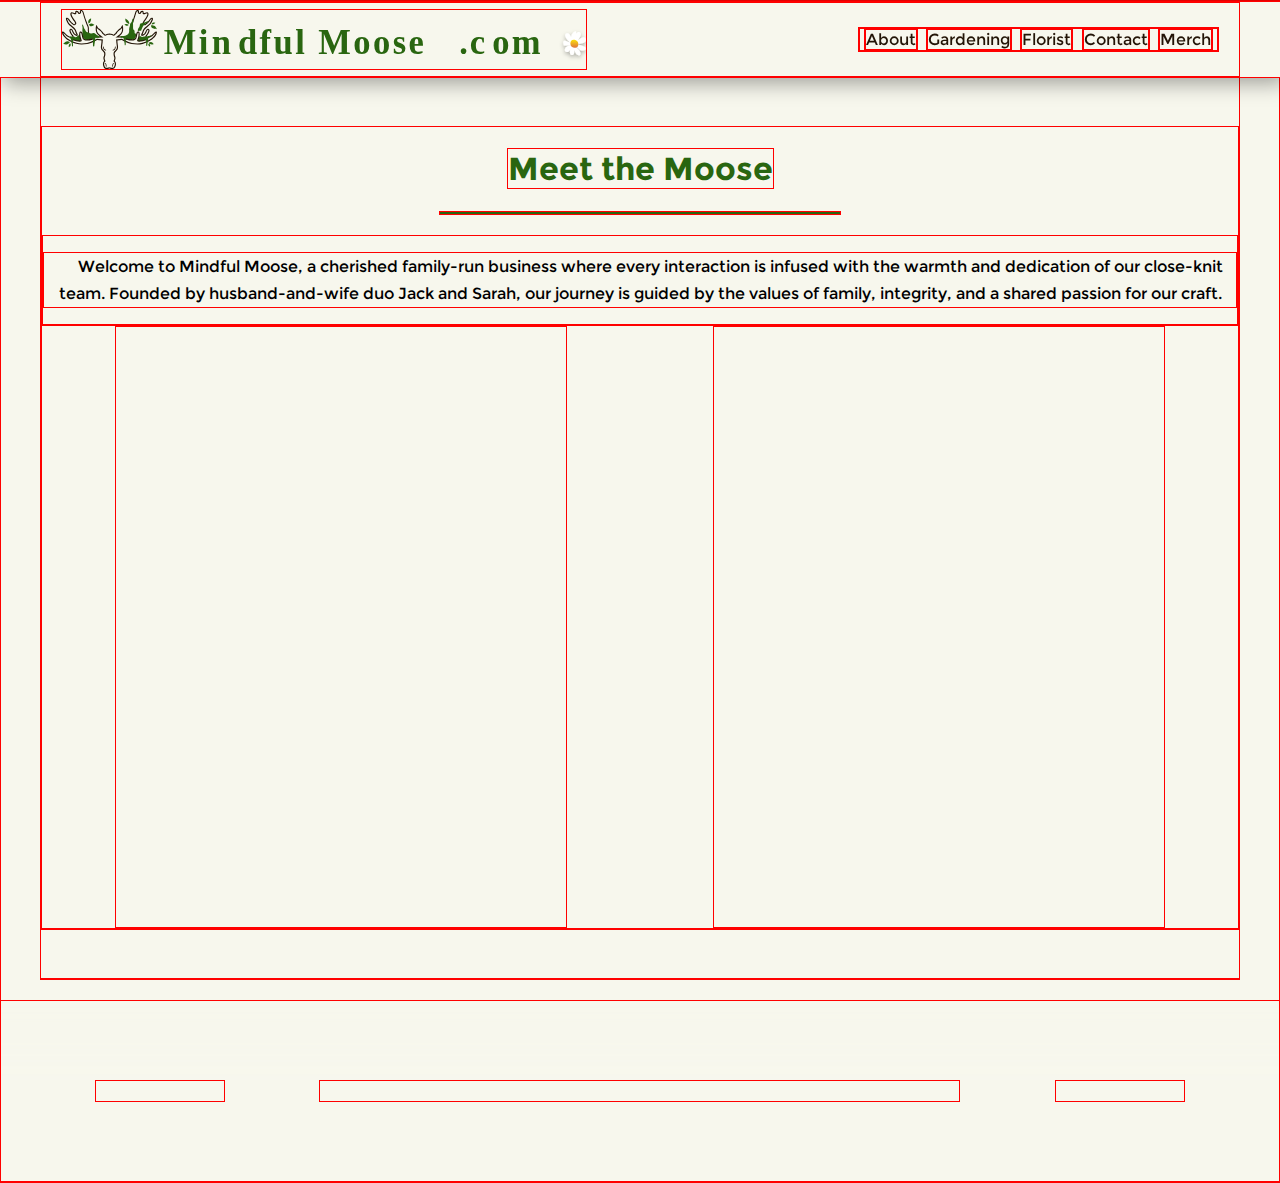
==== about.html @ 7376d315 "in progress" ====
<!DOCTYPE html>
<html lang="en">
  <head>
    <meta charset="UTF-8">
    <meta name="viewport" content="width=device-width, initial-scale=1.0">
    <meta http-equiv="X-UA-Compatible" content="ie=edge">
    <title>About the Moose</title>
    <link rel="stylesheet" href="./style.css">
    <link rel="icon" href="./favicon.ico" type="image/x-icon">
  </head>


  <body>
    <header>
      <div id="header-contents">
          <img src="./ArtAssets/elements/headerLogo.svg" id="header-logo" alt="logo"></img>
        <nav id="nav1">
          <ul>
            <li><a href="about.html">About</a></li>
            <li><a href="gardening.html">Gardening</a></li>
            <li><a href="florist.html">Florist</a></li>
            <li><a href="contact.html">Contact</a></li>
            <li><a href="merch.html">Merch</a></li>
          </ul>
        </nav>
    </div>

    <div id="header-contents-mobile">
      <img src="./ArtAssets/elements/headerLogoMobile.svg" alt="">
      <div id="mobile-menu-icon">
        <img src="./ArtAssets/elements/mobileMenuIcon.svg" alt="">
      </div>
      <div id="mobile-menu-container">
        <nav id="mobile-menu">
            <li><a href="about.html">Home</a></li>
            <li><a href="gardening.html">Gardening</a></li>
            <li><a href="florist.html">Florist</a></li>
            <li><a href="contact.html">Contact</a></li>
            <li><a href="merch.html">Merch</a></li>
        </nav>
      </div>    
    </div>
    </header>


    <main>


        <div id="meet-the-moose">
          <div id="meet-the-moose-container">
            <h1> Meet the Moose</h1>
              <div class="dividing-line"></div>
              <div id="meet-the-moose-blurb">
                <p>Welcome to Mindful Moose, a cherished family-run business where every interaction 
                  is infused with the warmth and dedication of our close-knit team. Founded by 
                  husband-and-wife duo Jack and Sarah, our journey is guided by the values of family, 
                  integrity, and a shared passion for our craft.</p>
              </div>
              <div class="bio-container">
                <div id="jack" class="meet-the-moose-bio">
                </div>
                <div id="sarah" class="meet-the-moose-bio">
                </div>
              </div>
          </div>
        </div>



    </main>

    <footer>
      <div></div>
      <div id="footer-text"></div>
      <div></div>
    </footer>
	<script src="index.js"></script>
  </body>


</html>
---- style.css ----
* {
    border: 1px solid red;
}

@font-face {
    font-family: 'montserrat';
    font-style: normal;
    font-weight: 400;
    src: url(./ArtAssets/fonts/montserrat.regular.woff) format('woff');
  }
  @font-face {
    font-family: 'montserrat';
    font-style: normal;
    font-weight: 700;
    src: url(./ArtAssets/fonts/montserrat.bold.woff) format('woff');
  }
body {
    background-color: #f7f7ed;
    display: flex;
    flex-direction: column;
    width: 100%;
    margin: 0;
    padding: 0;
    border: none;
    overflow: scroll;
    overflow-x: hidden;
    font-family: montserrat;
    align-items: center;
    touch-action: pan-y;
}
/*Mobile */
@media only screen and (max-width: 767px) {
    body {
        background-position: center;
    }
}
#home-body {
    background-image: url(./ArtAssets/elements/heroBackground.png);
    background-size: cover;
}

h1 {
    font-family: montserrat;
    font-size: 32px;
    color: #296610;
}
/*Mobile */
@media only screen and (max-width: 767px) {
    h1 {
        font-size: 24px;
    }
}
.dividing-line {
    height: 2px;
    width: 400px;
    background-color: #296610;
    margin-bottom: 20px;
}
/*Mobile */
@media only screen and (max-width: 767px) {
    .dividing-line {
       width: 270px;
    }
}
header {
    display: flex;
    position: fixed;
    justify-content: center;
    background-color: #f7f7ed;
    box-shadow: 5px 5px 20px #0000005d;
    height: 75px;
    width: 100%;
    z-index: 9999;
}
/*Mobile */
@media only screen and (max-width: 767px) {
    header {
        height: 175px;
        width: 100%;
        position: absolute;
    }
}
#header-contents {
    display: flex;
    position: fixed;
    box-sizing: border-box;
    justify-content: space-between;
    align-items: center;
    width: 1200px;
    height: 75px;
    z-index: 9999;

}
/*Mobile */
@media only screen and (max-width: 767px) {
    #header-contents {
        display: none;
    }
}
/*Mobile */
@media only screen and (max-width: 767px) {
    #header-contents-mobile {
        width: 100%;
    }
}
#header-logo {
    height: 80%;
    margin-left: 20px;
    cursor: pointer;
}
nav {
    display: flex;
    align-items: center;
    justify-content: space-around;
    width: 30%;
    font-family: montserrat;
    margin-right: 20px;
}

nav ul {
    display: flex;
    flex-direction: row;
    justify-content: space-around;
    margin: 0;
    padding: 0;
    list-style: none;
    width: 100%;
}
nav li {
    height: 100%;
    align-items: center;
}
nav a {
    color: #231507;
    text-decoration: none;
}
nav a:hover {
    color: #218326;
}
nav a:active {
    color: #155d19;
}
/*Mobile */
@media only screen and (max-width: 767px) {
    #nav1 {
        display: none;
    }
}
#header-contents-mobile {
    display: none;
}
/*Mobile */
@media only screen and (max-width: 767px) {
    #header-contents-mobile {
        display: flex;
        justify-content: center;
        align-items: center;
    }
}
/*Mobile */
@media only screen and (max-width: 767px) {
    #header-contents-mobile img {
        position: absolute;
        height: 75%;
        top: 13%;
    }
}
#mobile-menu-icon {
    display: flex;
    position: absolute;
    align-items: center;
    justify-content: center;
    height: 50px;
    width: 50px;
    right: 3%;
    top: 5%;
}
#mobile-menu-container {
    display: none;
}
#mobile-menu {
    display: flex;
    flex-direction: column;
    position: absolute;
    background-color: #f7f7ed;
    height: 165px;
    right: -2%;
    top: 40%;
    border: solid 2px #7c746b;
    border-radius: 5px;
}
#mobile-menu li {
    list-style: none;
    margin: 5px;
}


/*=======================================================================*/

footer {
    display: flex;
    justify-content: space-evenly;
    align-items: center;
    width: 100%;
    height: 20vh;
    margin-top: 20px;
    background-image: url(./ArtAssets/elements/footerBackground.png);
    background-size: cover;
}
/*Mobile */
@media only screen and (max-width: 767px) {
    footer {
        height: 100px;
        margin-top: 15px;
    }
}
footer div {
    height: 20px;
    width: 10%;
}
#footer-text {
    width: 50%;
}


/*=======================================================================*/



main {
    display: flex;
    flex-direction: column;
    justify-content: center;
    align-items: center;
    box-sizing: border-box;
    width: 100%;
    height: auto;
    max-width: 1200px;
    margin: 75px auto 0px auto; 
    padding: 0; 
}

/*Desktop */
@media only screen and (min-width: 1200px) {
    main {

    }
}

/*Tablet */
@media only screen and (max-width: 1199px) and (min-width: 768px) {
    main {

    }
}

/*Mobile */
@media only screen and (max-width: 767px) {
    main {

    }
}



/*==========================================ABOUT PAGE==============================================*/


#meet-the-moose {
    display: flex;
    justify-content: center;
    align-items: center;
    height: 900px;
    width: 100%;
}
/*Mobile */
@media only screen and (max-width: 767px) {
    #meet-the-moose {
        width: 90%;
        height: 1000px;
        margin-top: 220px;
    }
}
#meet-the-moose-container {
    display: flex;
    justify-content: center;
    align-items: center;
    flex-direction: column;
    width: 100%;
}

.bio-container {
    display: flex;
    justify-content: space-around;
    width: 100%;
    height: auto;
}
/*Mobile */
@media only screen and (max-width: 767px) {
    .bio-container{
        flex-direction: column;
    }
}
.meet-the-moose-bio {
    display: block;
    height: 600px;
    width: 450px;
}
/*Mobile */
@media only screen and (max-width: 767px) {
    .meet-the-moose-bio {
        height: 400px;
        width: 100%;
    }
}
#meet-the-moose-blurb {
    text-indent: 20px;
    line-height: 1.7;
    text-align: center;
}


/*==================================GARDENING/FLORAL PAGES=====================================*/



#hero {
    display: flex;
    flex-direction: column;
    box-sizing: border-box;
    height: 75vh;
    width: 100%;
    align-items: center;
    justify-content: center;
}
/*Mobile */
@media only screen and (max-width: 767px) {
    #hero {
height: 100vh;
    }
}
#hero-intro {
    height: 150px;
}
/*Mobile */
@media only screen and (max-width: 767px) {
    #hero-intro {
        display: none;
    }
}
#hero-intro-mobile {
    display: none;
}
/*Mobile */
@media only screen and (max-width: 767px) {
    #hero-intro-mobile {
        display: flex;
        height: 130px;
        margin-top: 70px;
    }
}
#hero-content {
    display: flex;
    position: relative;
    height: 40%;
    width: 80%;
    align-items: center;
    justify-content: center;
}
/*Mobile */
@media only screen and (max-width: 767px) {
    #hero-content {
        flex-direction: column;
        height: 60%;           
    }
}
#hero-content img {
    height: 300px;
    margin: 20px;
    cursor: pointer;
}
/*Mobile */
@media only screen and (max-width: 480px) {
    #hero-content img {
        height: 200px;
        margin: 10px;           
    }
}
.headline {
    height: 30px;
}
/*Mobile */
@media only screen and (max-width: 767px) {
    .headline {
        height: 24px;
    }
}
.text {
font-size: 14pt;
}
/*Mobile */
@media only screen and (max-width: 767px) {
    .text {
        font-size: 12pt;
    }
}

/*=======================================================================*/



#value-propositions {
    display: flex;
    align-items: center;
    justify-content: space-around;
    box-sizing: border-box;
    height: 500px;
    z-index: 100;
    margin-top: 500px;
}
/*Mobile */
@media only screen and (max-width: 767px) {
    #value-propositions {
        display: none;
    }
}
#value-propositions-mobile {
    display: none;
}
/*Mobile */
@media only screen and (max-width: 767px) {
    #value-propositions-mobile {
        display: flex;
        flex-direction: column;
        align-items: center;
        justify-content: space-around;
        box-sizing: border-box;
        height: 90vh;
        z-index: 100;
        margin-top: 35vh;
    }
}
.value-prop-container {
    display: flex;
    flex-direction: column;
    box-sizing: border-box;
    align-items: center;
    justify-content: center;
    height: 70%;
    width: 25%;
}
#value-propositions img {
    width: 350px;
}
/*Mobile */
@media only screen and (max-width: 767px) {
    #value-propositions img {
        display: none;
    }
}
/*Mobile */
@media only screen and (max-width: 767px) {
    .value-prop-container-mobile img {
        width: 350px;
    }
}

/*=======================================================================*/


.content-container {
    font-family: montserrat;
    display: flex;
    align-items: center;
    justify-content: space-around;
    box-sizing: border-box;
    height: 600px;
}
/*Mobile */
@media only screen and (max-width: 767px) {
    .content-container {
        flex-direction: column-reverse;
        width: 90%;
    }
}
.content {
    height: 400px;

}
.text {
    text-indent: 20px;
    line-height: 1.7;
    text-align: center;
}



/*=======================================================================*/

#gallery-container {
    display: flex;
    flex-wrap: wrap;
    box-sizing: border-box;
    align-items: center;
    justify-content: space-evenly;
    height: auto;
}
.gallery-item {
    display: flex;
    flex-direction: column;
    box-sizing: border-box;
    align-items: center;
    height: auto;
    width: 250px;
    margin: 20px 0 0 0;
}
/*Mobile */
@media only screen and (max-width: 767px) {
    .gallery-item {
        width: 160px;
        margin: 15px 0 0 0;
    }
}
.gallery-item img {
    width: 100%;
    height: auto;
}
.gallery-description {
    display: flex;
    flex-direction: column;
    align-items: center;
}
.gallery-description button {
    height: 50px;
    width: 150px;
}

#item-g1 {
    background-image: url(./ArtAssets/images/gardening/Gardening4.png);
    background-position: 30% 70%;
    background-size: 220%;
}
#item-g2 {
    background-image: url(./ArtAssets/images/gardening/Gardening9.png);
    background-position: 0% 60%;
    background-size: 120%;
}
#item-g3 {
    background-image: url(./ArtAssets/images/gardening/Gardening15.png);
    background-position: 20% 80%;
    background-size: 140%;
}



/*==========================================GARDENING PAGE==============================================*/


#gardening-hero {
    display: flex;
    position: absolute;
    top: 0;
    left: 0;
    flex-direction: column;
    box-sizing: border-box;
    height: 900px;
    width: 100vw;
    align-items: center;
    justify-content: center;
    background-image: url(./ArtAssets/elements/gardeningHeroImage.png);
    background-size: cover;
    background-position: center;
}
/*Mobile */
@media only screen and (max-width: 767px) {
    #gardening-hero {
        height: 30vh;
        top: 25%;
    }
}
#gardening-hero-content {
    display: flex;
    position: absolute;
    top: 30%;
    height: auto;
    width: auto;
    align-items: center;
    justify-content: center;
}
/*Mobile */
@media only screen and (max-width: 767px) {
    #gardening-hero-content {
        width: 90%;
        top: 20%;
    }
}
.gardening-headline {
    height: 130px;
}
/*Mobile */
@media only screen and (max-width: 767px) {
    .gardening-headline {
        width: 90%;
    }
}
#gardening-image1 {
    height: 350px;
}
/*Mobile */
@media only screen and (max-width: 767px) {
    #gardening-image1 {
        height: 180px;
    }
}


/*==========================================EXPERT TIP==============================================*/



#expert-tip {
    display: flex;
    flex-direction: column;
    width: 90%;
    height: 350px;
    background-color: white;
    border-radius: 15px;
    align-items: center;
    justify-content: center;
    box-shadow: 5px 5px 20px #0000005d;
}
/*Mobile */
@media only screen and (max-width: 767px) {
    #expert-tip {
        width: 90%;
        height: 650px;   
    }
}
/*Mobile */
@media only screen and (max-width: 767px) {
    #tip-container1 {
        margin: 30px 0 0 0;
        justify-content: center;
        align-items: center;
    }
}
#tip-container2 {
    display: flex;
    justify-content: space-between;
    flex-direction: row;
    margin-bottom: 40px;
}
/*Mobile */
@media only screen and (max-width: 767px) {
    #tip-container2 {
        display: flex;
        width: 100%;
        height: 600px; 
        flex-direction: column-reverse;
        align-items: center;
        justify-content: center;
        margin-bottom: 20px;  
    }
}
#tip-container2 p {
    max-width: 550px;
    line-height: 1.5;
    text-indent: 20px;
    text-align: center;
    margin: 15px;
}
#flower-bucket {
    height: 250px;
    margin-left: 50px;
}
/*Mobile */
@media only screen and (max-width: 767px) {
    #flower-bucket {
        height: 140px;
        width: 180px;
        margin-left: 0px;
    }
}



/*==========================================SET UP CONSULTATION==============================================*/


.set-up-consultation {
    display: flex;
    position: absolute;
    width: 313px;
    height: 53px;
    left: 50%;
    transform: translate(-50%,-30%);
    border-radius: 15px;
    background-color: #2094af;
    justify-content: center;
    align-items: center;
    font-size: 22px;
    font-family: montserrat;
    color: white;
}
/*Mobile */
@media only screen and (max-width: 767px) {
    .set-up-consultation {
        width: 250px;
        height: 42px;
        border-radius: 10px;
        font-size: 20px;
        transform: translate(-50%,-90%);
    }
}

/*==========================================FENCE==============================================*/


#fence {
    display: flex;
    position: absolute;
    height: 200px;
    width: 100vw;
    top: 1900px;
    background-image: url(./ArtAssets/elements/fence.png);
    background-size: cover;
    background-position: center;
}
/*Mobile */
@media only screen and (max-width: 767px) {
    #fence {
        display: none; 
    }
}

/*==========================================SEE OUR STUFF==============================================*/


#see-our-stuff {
    display: flex;
    flex-direction: column;
    height: 1000px;
    width: 100%;
    top: 2900px;
    justify-content: center;
    align-items: center;
}
/*Mobile */
@media only screen and (max-width: 767px) {
    #see-our-stuff {
        width: 90%;
        height: 750px;   
    }
}
#gallery-preview-container {
    display: flex;
    flex-wrap: wrap;
    justify-content: space-between;
    max-width: 90%;
}
/*Mobile */
@media only screen and (max-width: 767px) {
    #gallery-preview-container {
    max-width: 100%;
    }
}
.gallery-item {
    display: flex;
    height: 350px;
    width: 350px;
}
/*Mobile */
@media only screen and (max-width: 767px) {
    .gallery-item {
    height: 167px;
    width: 167px;
    }
}

/*==========================================FEATURED SERVICES==============================================*/


#featured-services {
    display: flex;
    height: 500px;
    width: 100vw;
    background-color: white;
    box-shadow: 5px 5px 20px #0000005d;
}
/*Mobile */
@media only screen and (max-width: 767px) {
    #featured-services {
        height: 200px;   
    }
}

/*==========================================TESIMONIALS==============================================*/

#testimonials {
    height: 800px;
    width: 90%;
}
/*Mobile */
@media only screen and (max-width: 767px) {
    #testimonials {
        height: 400px;   
    }
}


/*==========================================CONTACT==============================================*/


#contact {
    height: 75vh;
    width: 100%;
}
/*Mobile */
@media only screen and (max-width: 767px) {
    #contact { 
        
    }
}
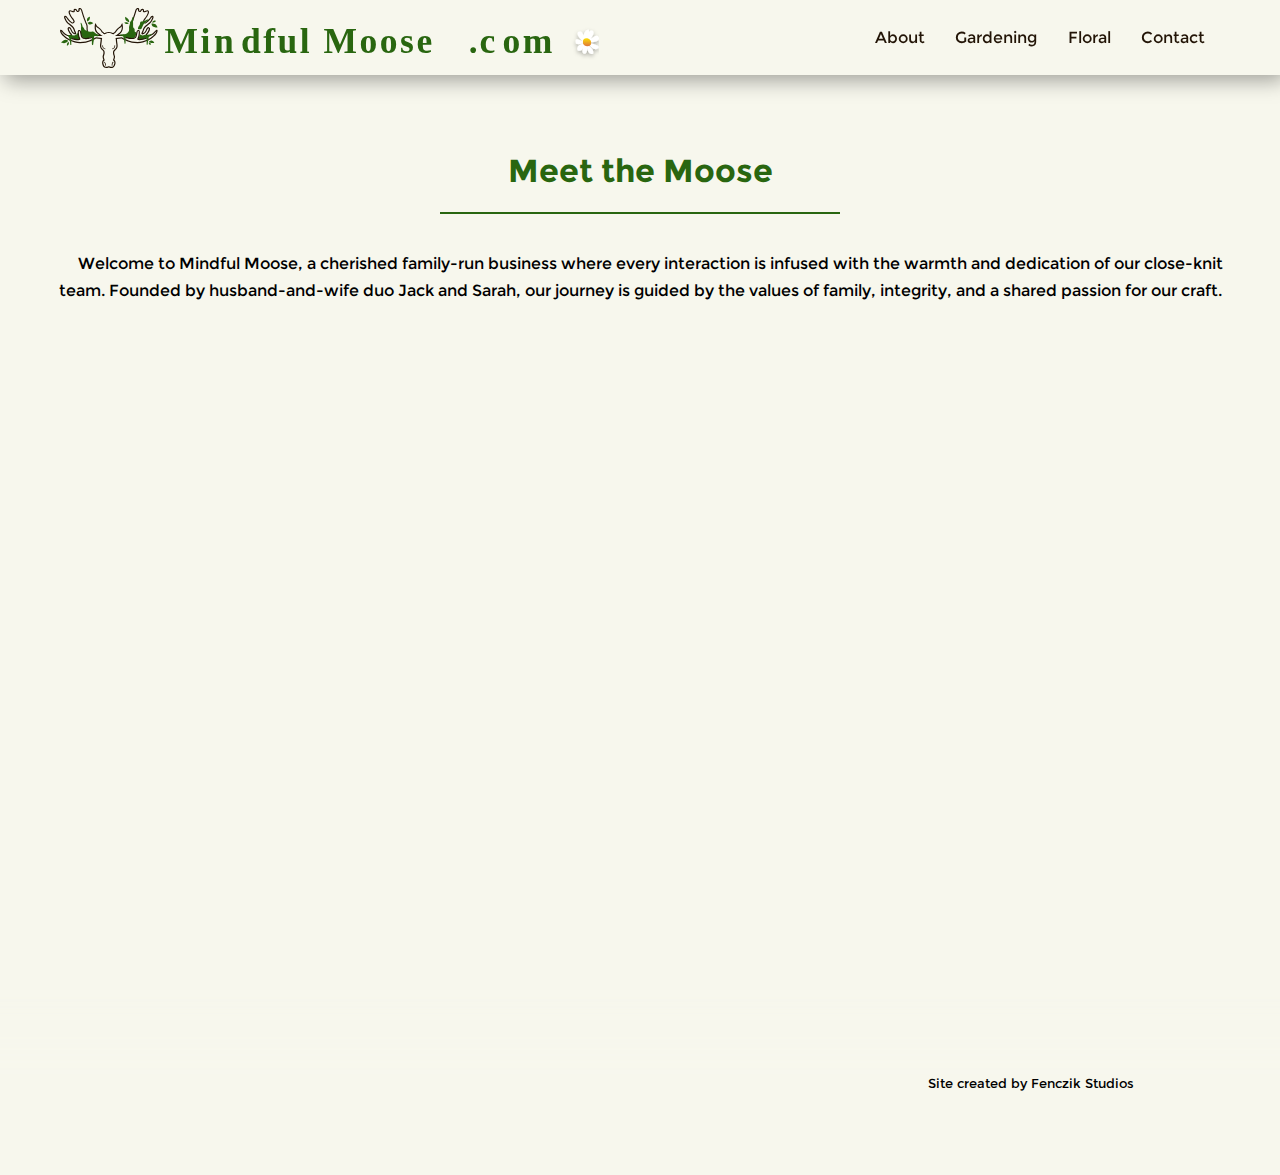
==== commit 25458a32: "bunch of shit" ====
--- a/about.html
+++ b/about.html
@@ -18,9 +18,8 @@
           <ul>
             <li><a href="about.html">About</a></li>
             <li><a href="gardening.html">Gardening</a></li>
-            <li><a href="florist.html">Florist</a></li>
+            <li><a href="floral.html">Floral</a></li>
             <li><a href="contact.html">Contact</a></li>
-            <li><a href="merch.html">Merch</a></li>
           </ul>
         </nav>
     </div>
@@ -32,11 +31,10 @@
       </div>
       <div id="mobile-menu-container">
         <nav id="mobile-menu">
-            <li><a href="about.html">Home</a></li>
+            <li><a href="about.html">About</a></li>
             <li><a href="gardening.html">Gardening</a></li>
-            <li><a href="florist.html">Florist</a></li>
+            <li><a href="floral.html">Floral</a></li>
             <li><a href="contact.html">Contact</a></li>
-            <li><a href="merch.html">Merch</a></li>
         </nav>
       </div>    
     </div>
@@ -72,7 +70,7 @@
     <footer>
       <div></div>
       <div id="footer-text"></div>
-      <div></div>
+      <div>Site created by Fenczik Studios</div>
     </footer>
 	<script src="index.js"></script>
   </body>
--- a/style.css
+++ b/style.css
@@ -1,7 +1,9 @@
-
+/*
 * {
     border: 1px solid red;
 }
+*/
+
 
 @font-face {
     font-family: 'montserrat';
@@ -45,10 +47,14 @@
     font-size: 32px;
     color: #296610;
 }
+h2 {
+    font-family: montserrat;
+    color: #296610;
+}
 /*Mobile */
 @media only screen and (max-width: 767px) {
     h1 {
-        font-size: 24px;
+        font-size: 30px;
     }
 }
 .dividing-line {
@@ -69,6 +75,7 @@
     justify-content: center;
     background-color: #f7f7ed;
     box-shadow: 5px 5px 20px #0000005d;
+    top: 0;
     height: 75px;
     width: 100%;
     z-index: 9999;
@@ -78,7 +85,6 @@
     header {
         height: 175px;
         width: 100%;
-        position: absolute;
     }
 }
 #header-contents {
@@ -217,10 +223,11 @@
 }
 footer div {
     height: 20px;
-    width: 10%;
+    width: 25%;
+    font-size: 10pt;
 }
 #footer-text {
-    width: 50%;
+    width: 40%;
 }
 
 
@@ -372,7 +379,8 @@
 @media only screen and (max-width: 767px) {
     #hero-content {
         flex-direction: column;
-        height: 60%;           
+        height: 60%; 
+        margin-top: 20px;          
     }
 }
 #hero-content img {
@@ -383,8 +391,8 @@
 /*Mobile */
 @media only screen and (max-width: 480px) {
     #hero-content img {
-        height: 200px;
-        margin: 10px;           
+        height: 240px;  
+        margin: -10px;       
     }
 }
 .headline {
@@ -394,6 +402,7 @@
 @media only screen and (max-width: 767px) {
     .headline {
         height: 24px;
+        margin-left: 25px;
     }
 }
 .text {
@@ -449,6 +458,7 @@
     justify-content: center;
     height: 70%;
     width: 25%;
+    cursor: pointer;
 }
 #value-propositions img {
     width: 350px;
@@ -485,13 +495,20 @@
     }
 }
 .content {
+    display: flex;
+    flex-direction: column;
     height: 400px;
-
+    justify-content: space-around;
+
+}
+.content img {
+    align-self: flex-start;
 }
 .text {
     text-indent: 20px;
-    line-height: 1.7;
+    line-height: 2;
     text-align: center;
+    margin-bottom: 50px;
 }
 
 
@@ -512,7 +529,7 @@
     box-sizing: border-box;
     align-items: center;
     height: auto;
-    width: 250px;
+    width: 100px;
     margin: 20px 0 0 0;
 }
 /*Mobile */
@@ -536,85 +553,85 @@
     width: 150px;
 }
 
+
+
+
+
+/*==========================================GARDENING PAGE==============================================*/
+
+
+#gardening-hero {
+    display: flex;
+    position: absolute;
+    top: 0;
+    left: 0;
+    flex-direction: column;
+    box-sizing: border-box;
+    height: 900px;
+    width: 100vw;
+    align-items: center;
+    justify-content: center;
+    background-image: url(./ArtAssets/elements/gardeningHeroImage.png);
+    background-size: cover;
+    background-position: center;
+}
+/*Mobile */
+@media only screen and (max-width: 767px) {
+    #gardening-hero {
+        height: 37vh;
+        top: 25%;
+    }
+}
+#gardening-hero-content {
+    display: flex;
+    position: absolute;
+    top: 30%;
+    height: auto;
+    width: auto;
+    align-items: center;
+    justify-content: center;
+}
+/*Mobile */
+@media only screen and (max-width: 767px) {
+    #gardening-hero-content {
+        width: 90%;
+        top: 20%;
+    }
+}
+.gardening-headline {
+    height: 130px;
+}
+/*Mobile */
+@media only screen and (max-width: 767px) {
+    .gardening-headline {
+        width: 90%;
+    }
+}
+#gardening-image1 {
+    height: 350px;
+}
+/*Mobile */
+@media only screen and (max-width: 767px) {
+    #gardening-image1 {
+        height: 180px;
+    }
+}
+/*==============================GARDENING GALLERY=========================================*/
 #item-g1 {
     background-image: url(./ArtAssets/images/gardening/Gardening4.png);
     background-position: 30% 70%;
     background-size: 220%;
 }
 #item-g2 {
-    background-image: url(./ArtAssets/images/gardening/Gardening9.png);
+    background-image: url();
     background-position: 0% 60%;
     background-size: 120%;
 }
 #item-g3 {
-    background-image: url(./ArtAssets/images/gardening/Gardening15.png);
+    background-image: url();
     background-position: 20% 80%;
     background-size: 140%;
 }
-
-
-
-/*==========================================GARDENING PAGE==============================================*/
-
-
-#gardening-hero {
-    display: flex;
-    position: absolute;
-    top: 0;
-    left: 0;
-    flex-direction: column;
-    box-sizing: border-box;
-    height: 900px;
-    width: 100vw;
-    align-items: center;
-    justify-content: center;
-    background-image: url(./ArtAssets/elements/gardeningHeroImage.png);
-    background-size: cover;
-    background-position: center;
-}
-/*Mobile */
-@media only screen and (max-width: 767px) {
-    #gardening-hero {
-        height: 30vh;
-        top: 25%;
-    }
-}
-#gardening-hero-content {
-    display: flex;
-    position: absolute;
-    top: 30%;
-    height: auto;
-    width: auto;
-    align-items: center;
-    justify-content: center;
-}
-/*Mobile */
-@media only screen and (max-width: 767px) {
-    #gardening-hero-content {
-        width: 90%;
-        top: 20%;
-    }
-}
-.gardening-headline {
-    height: 130px;
-}
-/*Mobile */
-@media only screen and (max-width: 767px) {
-    .gardening-headline {
-        width: 90%;
-    }
-}
-#gardening-image1 {
-    height: 350px;
-}
-/*Mobile */
-@media only screen and (max-width: 767px) {
-    #gardening-image1 {
-        height: 180px;
-    }
-}
-
-
 /*==========================================EXPERT TIP==============================================*/
 
 
@@ -634,7 +651,7 @@
 @media only screen and (max-width: 767px) {
     #expert-tip {
         width: 90%;
-        height: 650px;   
+        height: 450px;   
     }
 }
 /*Mobile */
@@ -648,25 +665,26 @@
 #tip-container2 {
     display: flex;
     justify-content: space-between;
+    align-items: center;
     flex-direction: row;
-    margin-bottom: 40px;
+    margin: -20px 0 40px 0;
 }
 /*Mobile */
 @media only screen and (max-width: 767px) {
     #tip-container2 {
         display: flex;
         width: 100%;
-        height: 600px; 
+        height: 400px; 
         flex-direction: column-reverse;
         align-items: center;
         justify-content: center;
-        margin-bottom: 20px;  
+        margin: 0 0 20px 0; 
+         
     }
 }
 #tip-container2 p {
     max-width: 550px;
-    line-height: 1.5;
-    text-indent: 20px;
+    line-height: 2;
     text-align: center;
     margin: 15px;
 }
@@ -694,7 +712,7 @@
     width: 313px;
     height: 53px;
     left: 50%;
-    transform: translate(-50%,-30%);
+    transform: translate(-50%,-10%);
     border-radius: 15px;
     background-color: #2094af;
     justify-content: center;
@@ -702,6 +720,8 @@
     font-size: 22px;
     font-family: montserrat;
     color: white;
+    cursor: pointer;
+    z-index: 200;
 }
 /*Mobile */
 @media only screen and (max-width: 767px) {
@@ -713,6 +733,31 @@
         transform: translate(-50%,-90%);
     }
 }
+
+.set-up-consultation-dropdown {
+    display: flex;
+    width: 313px;
+    height: 53px;
+    border-radius: 15px;
+    background-color: #2094af;
+    justify-content: center;
+    align-items: center;
+    font-size: 22px;
+    font-family: montserrat;
+    color: white;
+    margin: 15px 0 15px 0;
+    cursor: pointer;
+}
+/*Mobile */
+@media only screen and (max-width: 767px) {
+    .set-up-consultation-dropdown {
+        width: 250px;
+        height: 42px;
+        border-radius: 10px;
+        font-size: 20px;
+    }
+}
+
 
 /*==========================================FENCE==============================================*/
 
@@ -740,9 +785,9 @@
 #see-our-stuff {
     display: flex;
     flex-direction: column;
-    height: 1000px;
-    width: 100%;
-    top: 2900px;
+    height: 1200px;
+    width: 100%;
+    top: 3000px;
     justify-content: center;
     align-items: center;
 }
@@ -784,7 +829,7 @@
 #featured-services {
     display: flex;
     height: 500px;
-    width: 100vw;
+    width: 105vw;
     background-color: white;
     box-shadow: 5px 5px 20px #0000005d;
 }
@@ -798,13 +843,231 @@
 /*==========================================TESIMONIALS==============================================*/
 
 #testimonials {
-    height: 800px;
+    height: 300px;
     width: 90%;
 }
 /*Mobile */
 @media only screen and (max-width: 767px) {
     #testimonials {
-        height: 400px;   
+        height: 200px;   
+    }
+}
+
+
+/*==========================================FLORIST==============================================*/
+
+
+#florist-hero {
+    display: flex;
+    position: absolute;
+    top: 0;
+    left: 0;
+    flex-direction: column;
+    box-sizing: border-box;
+    height: 900px;
+    width: 100vw;
+    align-items: center;
+    justify-content: center;
+    background-image: url(./ArtAssets/images/florist/WebRdy/FloralHero.png);
+    background-size: cover;
+    background-position: center;
+}
+/*Mobile */
+@media only screen and (max-width: 767px) {
+    #florist-hero {
+        height: 40vh;
+        top: 25%;
+        background-position: 56%;
+    }
+}
+#florist-hero-content {
+    display: flex;
+    position: absolute;
+    top: 30%;
+    height: auto;
+    width: auto;
+    align-items: center;
+    justify-content: center;
+}
+/*Mobile */
+@media only screen and (max-width: 767px) {
+    #florist-hero-content {
+        width: 90%;
+        top: 20%;
+    }
+}
+.florist-headline {
+    height: 130px;
+}
+/*Mobile */
+@media only screen and (max-width: 767px) {
+    .florist-headline {
+        margin-top: 10px;
+        width: 90%;
+        height: auto;
+    }
+}
+
+
+
+/*=============================================DROPDOWNS===========================================*/
+
+
+/* Set default styles for dropdowns */
+.dropdown {
+    display: flex;
+    position: absolute;
+    top: -160%; /* Initially hide the dropdowns */
+    width: 80%;
+    max-width: 1200px;
+    height: auto;
+    background-color: white;
+    z-index: 200;  
+    border-radius: 20px;
+    transition: top 1s ease; /* Transition for smooth movement */
+    box-shadow: 5px 5px 20px #0000005d;
+}
+
+/* Mobile-specific styles */
+@media only screen and (max-width: 767px) {
+    .dropdown { 
+        top: -180%;
+        height: auto;
+        width: 100%;
+    }
+}
+.dropdown-header {
+    display: flex;
+    justify-content: center;
+}
+.toggle-button {
+    position: absolute;
+    bottom: 10px; /* Adjust as needed */
+    left: 50%;
+    transform: translateX(-50%);
+    width: 30px; /* Adjust size as needed */
+    height: 30px;
+    background-image: url(./ArtAssets/elements/Xicon.svg); /* Replace with your toggle button icon */
+    background-size: cover;
+    cursor: pointer;
+}
+
+.dropdown-contents {
+    display: flex;
+    flex-direction: column;
+    justify-content: center;
+    align-items: center;
+    margin-top: 120px;
+    height: 85%;
+    width: 100%;
+    margin-bottom: 50px;
+}
+@media only screen and (max-width: 767px) {
+    .dropdown-contents { 
+        height: 63%;
+        width: 100%;
+        margin-top: 180px;
+    }
+}
+
+.dropdown-gallery {
+    display: flex;
+    flex-direction: column;
+    justify-content: center;
+    width: 100%;
+}
+@media only screen and (max-width: 767px) {
+    .dropdown-gallery { 
+        width: 100%;
+    }
+}
+.dropdown-gallery-header {
+    display: flex;
+    justify-content: center;
+    font-size: 14px;
+}
+.dropdown-gallery-item {
+    display: flex;
+    justify-content: space-evenly;
+    align-items: center;
+}
+@media only screen and (max-width: 767px) {
+    .dropdown-gallery-item {
+        flex-direction: column; 
+        width: 100%;
+        height: auto;
+    }
+}
+.dropdown-image {
+    display: flex;
+    height: 300px;
+    width: 300px;
+}
+@media only screen and (max-width: 767px) {
+    .dropdown-image { 
+        height: 150px;
+        width: 100%;
+    }
+}
+.dropdown-blurb {
+    font-size: 12pt;
+}
+
+
+/*==========================================IMAGES==============================================*/
+
+
+#img-small-bouquet {
+    background-image: url(./ArtAssets/images/florist/WebRdy/SmallBouquet2.png);
+    background-size: 120%;
+    background-position: 50% 15%;
+}
+#img-small-centerpiece {
+    background-image: url(./ArtAssets/images/florist/WebRdy/smallCenterpiece1.png);
+    background-size: 110%;
+    background-position: 50% 50%;
+}
+#img-medium-centerpiece {
+    background-image: url(./ArtAssets/images/florist/WebRdy/MediumCenterpiece1.png);
+    background-size: 100%;
+    background-position: 50% 50%;
+}
+
+
+
+#img-coursages {
+    background-image: url(./ArtAssets/images/florist/WebRdy/Coursage1.png);
+    background-size: 135%;
+    background-position: 70% 53%;
+}
+@media only screen and (max-width: 767px) {
+    #img-coursages { 
+        background-size: 110%;
+        background-position: 90% 35%;
+    }
+}
+#img-boutoniere {
+    background-image: url(./ArtAssets/images/florist/Stock/boutoniere.jpg);
+    background-size: 300%;
+    background-position: 65% 63%;
+}
+@media only screen and (max-width: 767px) {
+    #img-boutoniere {
+        background-image: url(./ArtAssets/images/florist/Stock/boutoniere.jpg);
+        background-size: 200%;
+        background-position: 65% 56%;
+    }
+}
+#img-custom {
+    background-image: url(./ArtAssets/images/florist/Custom/custom1.png);
+    background-size: 170%;
+    background-position: 40% 63%;
+}
+@media only screen and (max-width: 767px) {
+    #img-custom {
+        background-image: url(./ArtAssets/images/florist/Custom/custom1.png);
+        background-size: 150%;
+        background-position: 40% 53%;
     }
 }
 
@@ -819,6 +1082,8 @@
 /*Mobile */
 @media only screen and (max-width: 767px) {
     #contact { 
-        
-    }
-} +        margin-top: 100px;        
+    }
+} 
+
+
